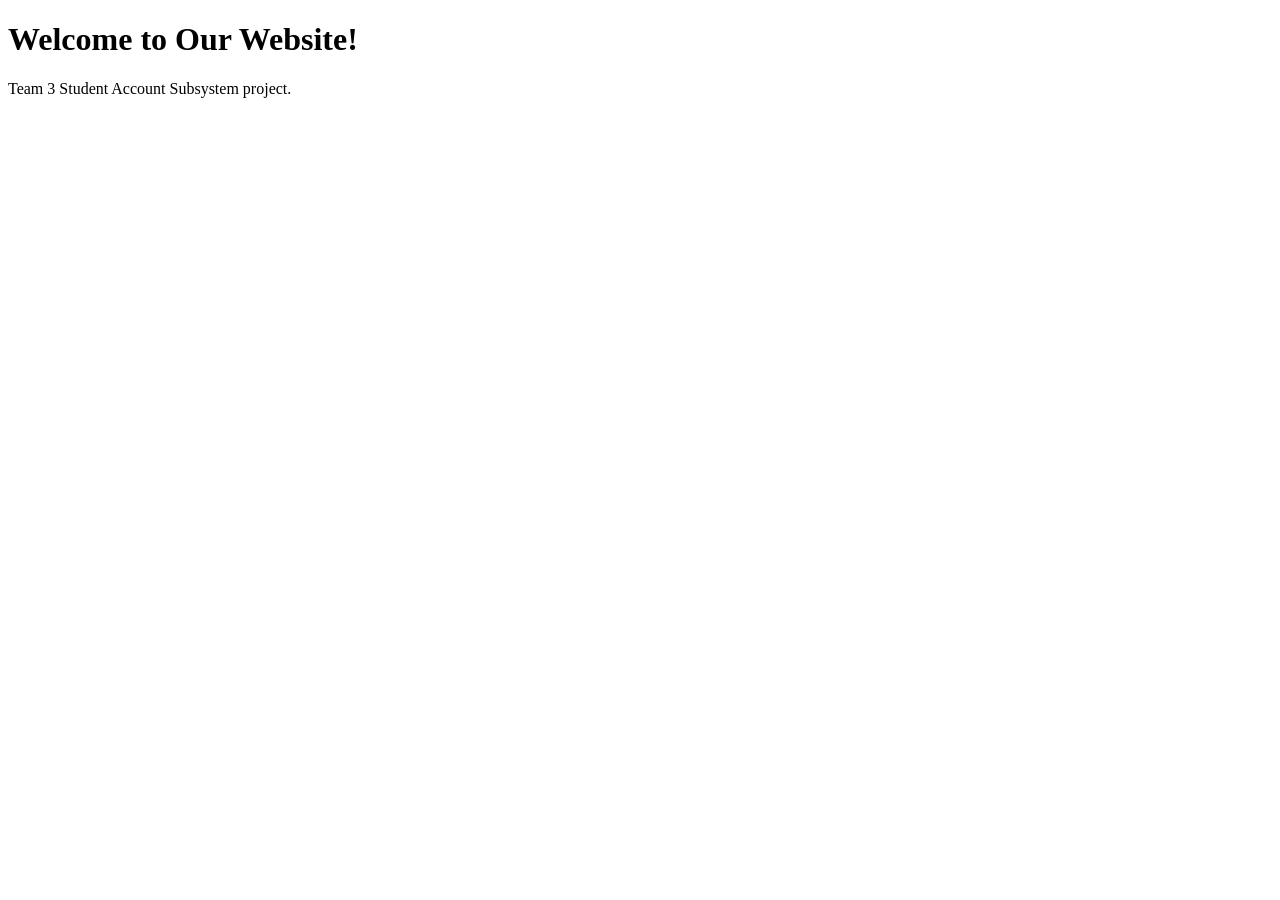
==== frontend/index.html @ 29f710e1 "Rename index.html to frontend/index.html created front end folder added html to front end folder" ====
<!DOCTYPE html>
<html lang="en">
<head>
    <meta charset="UTF-8">
    <meta name="viewport" content="width=device-width, initial-scale=1.0">
    <title>Team Three Website</title>
    <link rel="stylesheet" href="style.css">
</head>
<body>
    <h1>Welcome to Our Website!</h1>
    <p>Team 3 Student Account Subsystem project.</p>

    <script src="script.js"></script>
</body>
</html>
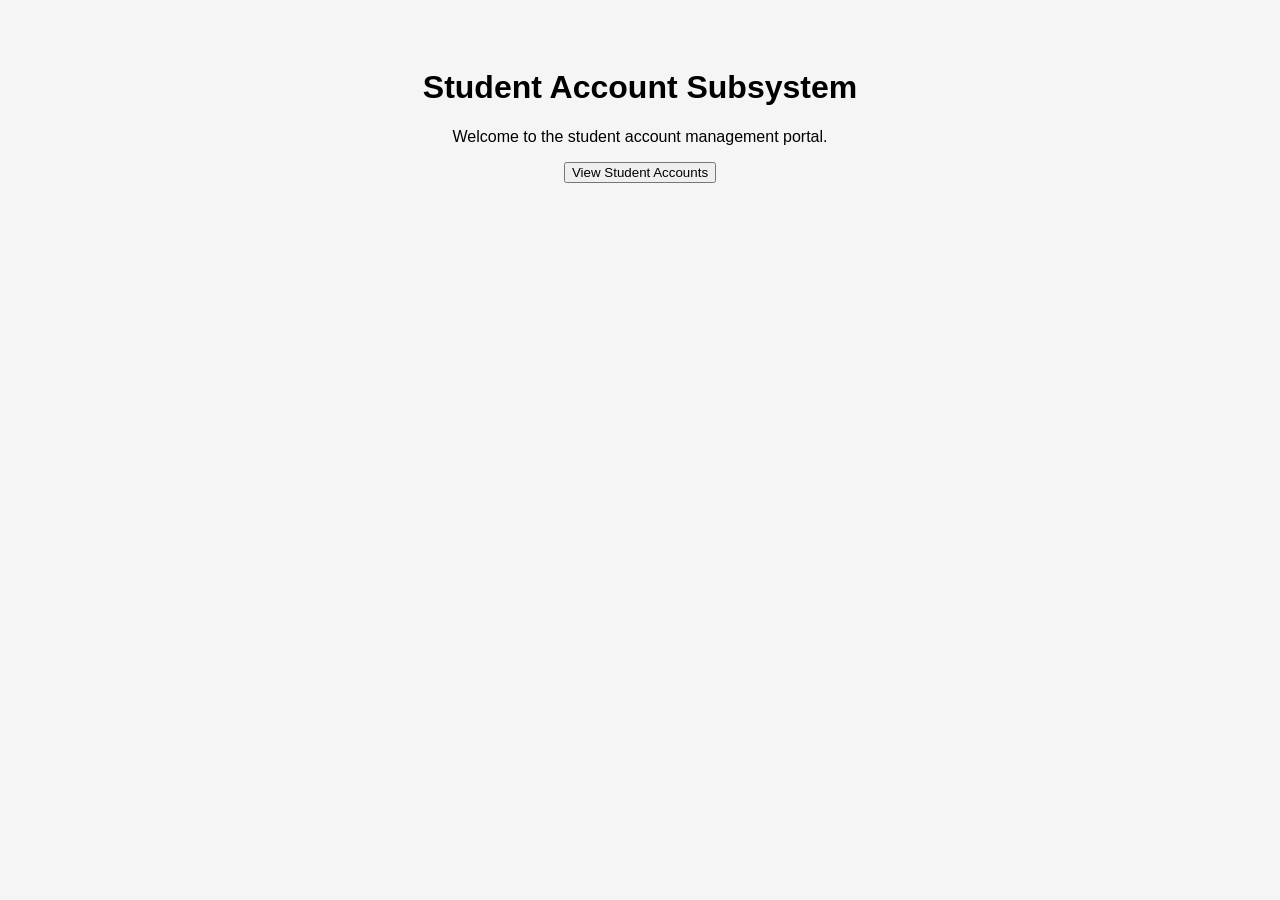
==== commit 96741e66: "Update title and content for student account subsystem added body text welcome and on button event v" ====
--- a/frontend/index.html
+++ b/frontend/index.html
@@ -3,12 +3,16 @@
 <head>
     <meta charset="UTF-8">
     <meta name="viewport" content="width=device-width, initial-scale=1.0">
-    <title>Team Three Website</title>
+    <title>Student Account Subsystem</title>
     <link rel="stylesheet" href="style.css">
 </head>
 <body>
-    <h1>Welcome to Our Website!</h1>
-    <p>Team 3 Student Account Subsystem project.</p>
+    <h1>Student Account Subsystem</h1>
+    <p>Welcome to the student account management portal.</p>
+
+    <button onclick="alert('Website is working!')">
+        View Student Accounts
+    </button>
 
     <script src="script.js"></script>
 </body>
--- a/frontend/style.css
+++ b/frontend/style.css
@@ -0,0 +1,7 @@
+body {
+    font-family: Arial, sans-serif;
+    text-align: center;
+    background-color: #f5f5f5;
+    padding: 40px;
+}
+
